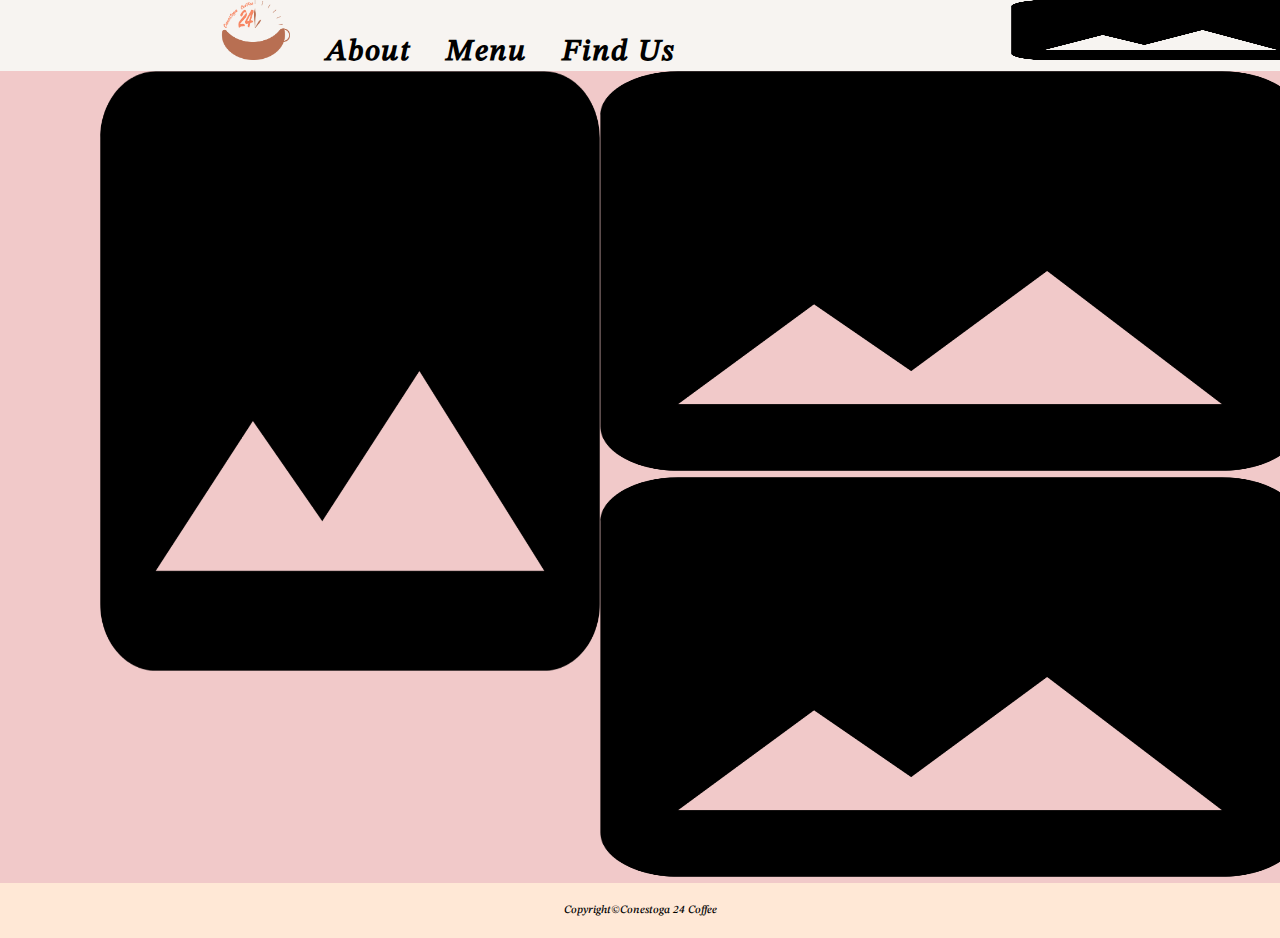
==== index.html @ 2f56cd98 "first commit" ====
<!DOCTYPE html>
<html lang="en">

<head>
	<meta charset="UTF-8">
	<meta name="viewport" content="width=device-width, initial-scale=1.0">
	<title>Home Page</title>
	<link rel="stylesheet" href="master.css">
	<link rel="icon" href="images/Logo.png" type="image/x-icon">
</head>

<body>
	<div class="wrapper">
		<nav>
			<a href="index.html"><img src="images/Logo.png" alt="logo" class="logo"></a>
			<a href="about.html">About</a>
			<a href="menu.html">Menu</a>
			<a href="find_us.html">Find Us</a>
			<a href="find_us.html"><img src="images/fililer_photo.png" alt="filler" class="contact_card"></a>
		</nav>
		<div id="max_width">
			<aside>
				<img class="home_aside" src="images/fililer_photo.png" alt="filler">
			</aside>
			<main>
				<a href="menu.html">
					<img class="home_banner" src="images/fililer_photo.png" alt="filler">
				</a>
				<img class="home_banner" src="images/fililer_photo.png" alt="filler">
			</main>
		</div>
		<footer>
			Copyright&copy;Conestoga 24 Coffee
		</footer>
	</div>
</body>

</html>
---- master.css ----
* {
	box-sizing: border-box;
}

@font-face {
	font-family: stix_two_text;
	src: url(Matiral/STIXTwoText-MediumItalic.ttf);
}

body {
	font-family: stix_two_text;
	background-color: #f1c9c9;
	margin: 0;
}


#wrapper {
	color: #000066;
	background-color: #f1c9c9;

}

#max_width {
	max-width: 1080px;
	margin: auto;
}



nav {
	background-color: #f7f4f1;
	letter-spacing: 0.1em;
	font-weight: bold;
	padding-left: 120px;
}

.logo {
	width: 70px;
}

nav a {
	text-decoration: none;
	position: relative;
	left: 100px;
	margin-right: 30px;
	font-size: 30px;
}

.contact_card {
	width: 300px;
	height: 60px;
	position: relative;
	left: 300px;
}

nav a:link {
	color: black;
}

nav a:visited {
	color: #574a4a;
}

nav a:hover {
	color: #8ea4cf;
}

aside {
	float: left;
	position: fixed;
}

main {
	text-align: center;
	background-color: #f1c9c9;

}

.home_banner {
	width: 700px;
	height: 400px;
	margin-left: 500px;
}

.home_aside {
	height: 600px;
	width: 500px;
}

.about_p {
	width: 700px;
	height: 300px;
	font-weight: bold;
	margin: auto;
	background-color: white;
}

.about_p p {
	padding-top: 75px;
	width: 500px
}

.about_menu_div,
.about_contact_div {
	display: inline-block;
	width: 100px;
	height: 35px;
	background-color: white;
	margin: 10px 0;
	border-radius: 20px;
}

.about_menu_div:hover {
	width: 150px;
	transition: 0.5s ease-in-out;
	font-size: larger;
}


.about_contact_div:hover {
	width: 150px;
	transition: 0.5s;
	font-size: larger;
}

.about_menu_button,
.about_contact_button {
	text-decoration: none;
	position: relative;
	top: 10px;
}





table,
tr,
td,
th {
	border: 1px solid;
	border-collapse: collapse;
}

table {
	display: inline-block;
	caption-side: top;
}

caption {
	display: none;
}

footer {
	font-size: 70%;
	text-align: center;
	padding: 20px;
	background-color: #ffe8d6;
}
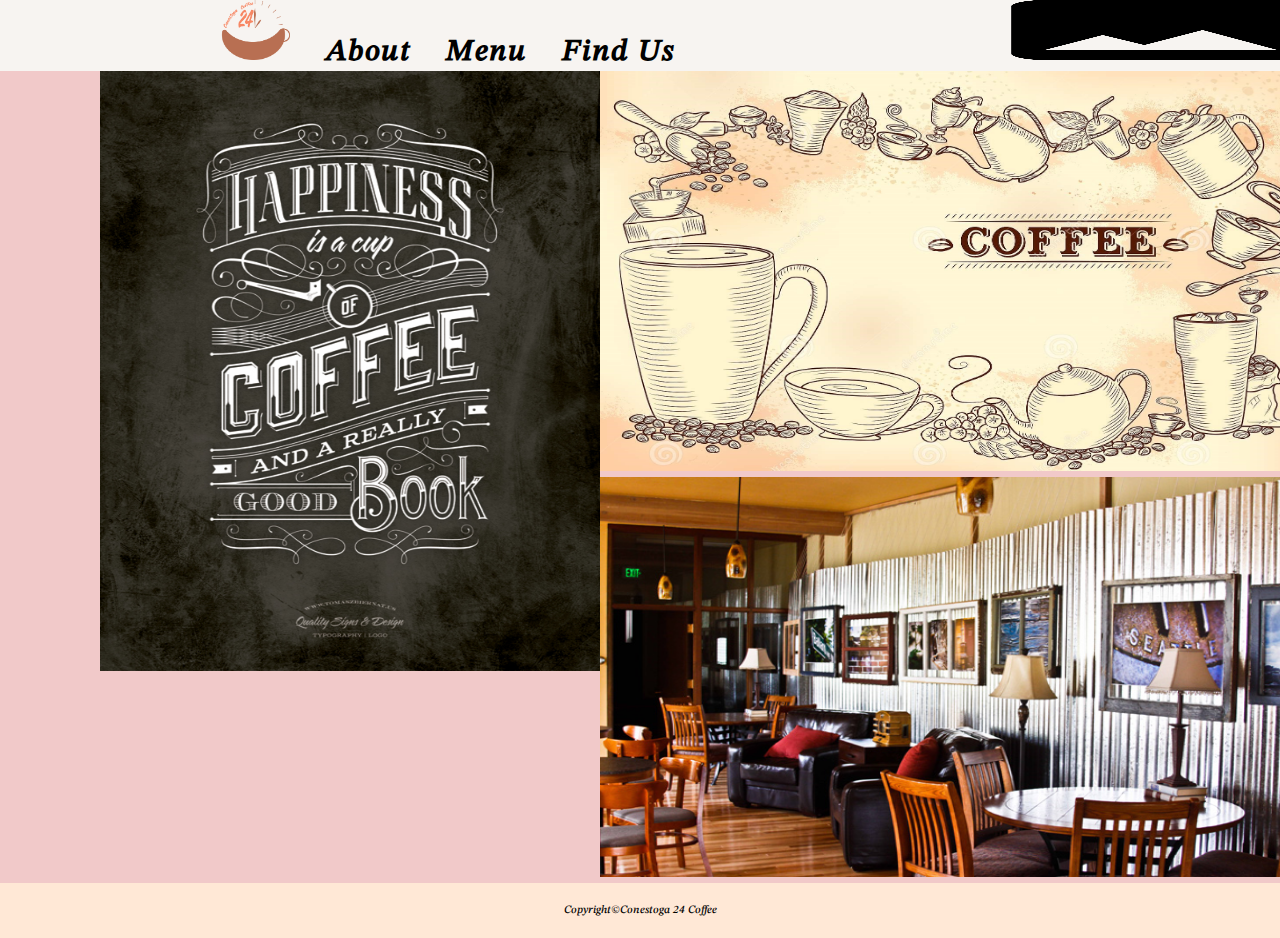
==== commit 1ee0b0db: "images add" ====
--- a/index.html
+++ b/index.html
@@ -20,13 +20,13 @@
 		</nav>
 		<div id="max_width">
 			<aside>
-				<img class="home_aside" src="images/fililer_photo.png" alt="filler">
+				<img class="home_aside" src="images/aside.jpg" alt="filler">
 			</aside>
 			<main>
 				<a href="menu.html">
-					<img class="home_banner" src="images/fililer_photo.png" alt="filler">
+					<img class="home_banner" src="images/menu.jpg" alt="filler">
 				</a>
-				<img class="home_banner" src="images/fililer_photo.png" alt="filler">
+				<img class="home_banner" src="images/cafe.jpg" alt="filler">
 			</main>
 		</div>
 		<footer>
--- a/master.css
+++ b/master.css
@@ -130,10 +130,6 @@
 	top: 10px;
 }
 
-
-
-
-
 table,
 tr,
 td,
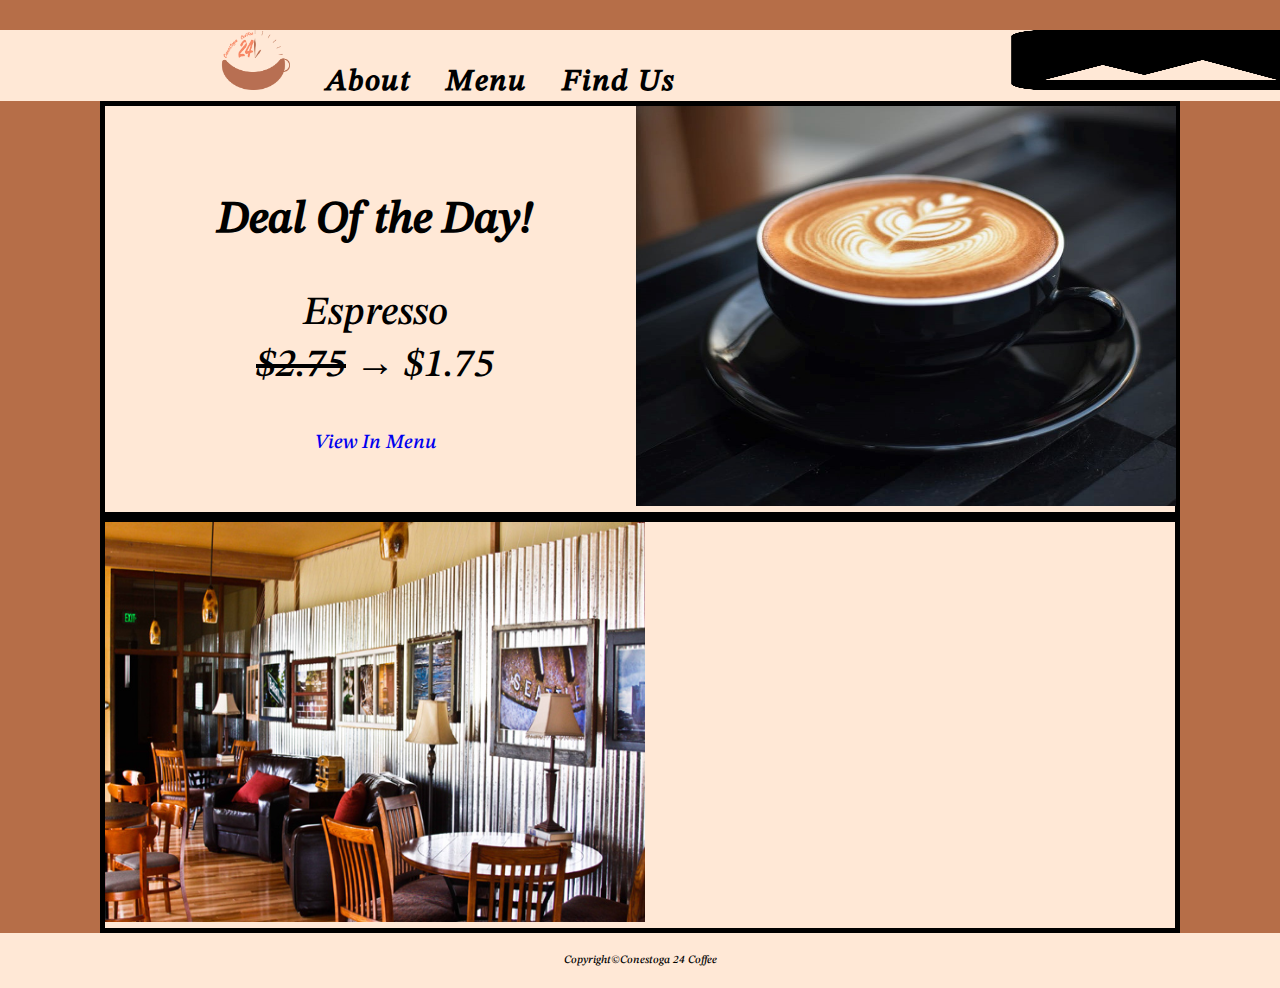
==== commit 59653bc2: "most of the css is done" ====
--- a/index.html
+++ b/index.html
@@ -19,14 +19,18 @@
 			<a href="find_us.html"><img src="images/fililer_photo.png" alt="filler" class="contact_card"></a>
 		</nav>
 		<div id="max_width">
-			<aside>
-				<img class="home_aside" src="images/aside.jpg" alt="filler">
-			</aside>
 			<main>
-				<a href="menu.html">
-					<img class="home_banner" src="images/menu.jpg" alt="filler">
-				</a>
-				<img class="home_banner" src="images/cafe.jpg" alt="filler">
+				<div class="home_banner_div">
+					<div class="deal_of_day">
+						<h2>Deal Of the Day!</h2>
+						<p>Espresso <br><del>$2.75</del> → $1.75 </p>
+						<a href="menu.html">View In Menu</a>
+					</div>
+					<img class="home_banner" src="images/espresso.jpeg" alt="filler">
+				</div>
+				<div class="home_findus_div">
+					<img class="home_findus" src="images/cafe.jpg" alt="filler">
+				</div>
 			</main>
 		</div>
 		<footer>
--- a/master.css
+++ b/master.css
@@ -9,14 +9,13 @@
 
 body {
 	font-family: stix_two_text;
-	background-color: #f1c9c9;
+	background-color: #b66e48;
 	margin: 0;
 }
 
 
 #wrapper {
-	color: #000066;
-	background-color: #f1c9c9;
+	background-color: #b66e48;
 
 }
 
@@ -25,13 +24,12 @@
 	margin: auto;
 }
 
-
-
 nav {
-	background-color: #f7f4f1;
+	background-color: #ffe8d6;
 	letter-spacing: 0.1em;
 	font-weight: bold;
 	padding-left: 120px;
+	margin-top: 30px;
 }
 
 .logo {
@@ -65,26 +63,57 @@
 	color: #8ea4cf;
 }
 
-aside {
-	float: left;
-	position: fixed;
+main {
+	text-align: center;
 }
 
-main {
+.deal_of_day {
+	float: left;
+	position: absolute;
+	width: 540px;
+	height: 400px;
+	padding-top: 50px;
+}
+
+.deal_of_day h2 {
+	font-size: 45px;
+}
+
+.deal_of_day p {
+	font-size: 40px;
+}
+
+.deal_of_day a {
+	font-size: 20px;
+	text-decoration: none;
+}
+
+.home_banner_div {
+	width: 1080px;
+	border: 5px solid black;
+	background-color: #ffe8d6;
 	text-align: center;
-	background-color: #f1c9c9;
-
 }
 
 .home_banner {
-	width: 700px;
+	width: 540px;
 	height: 400px;
-	margin-left: 500px;
+	position: relative;
+	left: 266px;
+	padding: 0;
 }
 
-.home_aside {
-	height: 600px;
-	width: 500px;
+.home_findus_div {
+	width: 1080px;
+	border: 5px solid black;
+	background-color: #ffe8d6;
+}
+
+.home_findus {
+	width: 540px;
+	height: 400px;
+	position: relative;
+	right: 265px;
 }
 
 .about_p {
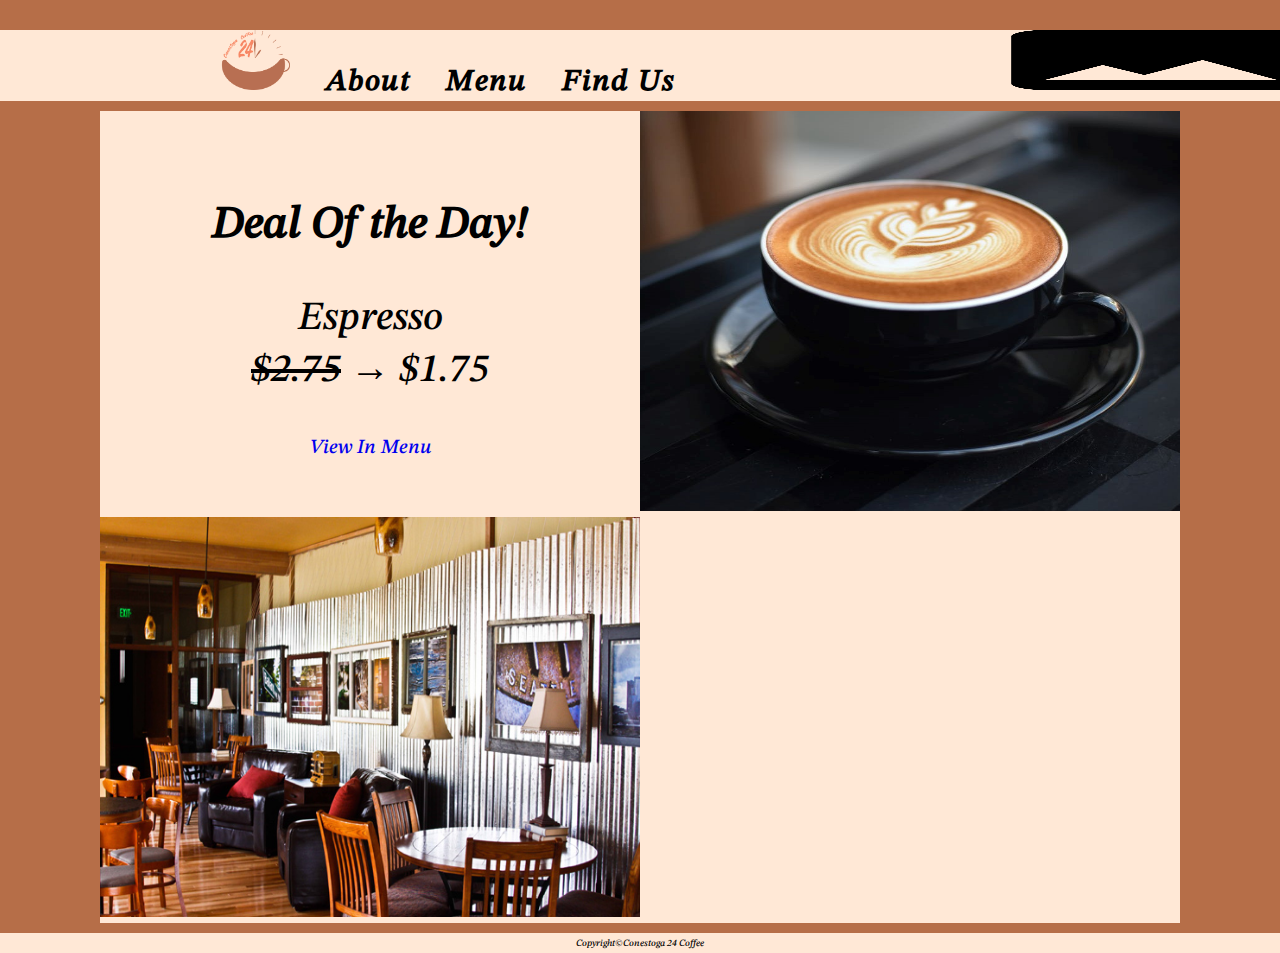
==== commit 00d26d24: "Menu Done!!!!" ====
--- a/index.html
+++ b/index.html
@@ -24,7 +24,7 @@
 					<div class="deal_of_day">
 						<h2>Deal Of the Day!</h2>
 						<p>Espresso <br><del>$2.75</del> → $1.75 </p>
-						<a href="menu.html">View In Menu</a>
+						<a href="menu.html#espresso/">View In Menu</a>
 					</div>
 					<img class="home_banner" src="images/espresso.jpeg" alt="filler">
 				</div>
--- a/master.css
+++ b/master.css
@@ -68,7 +68,6 @@
 }
 
 .deal_of_day {
-	float: left;
 	position: absolute;
 	width: 540px;
 	height: 400px;
@@ -90,43 +89,76 @@
 
 .home_banner_div {
 	width: 1080px;
-	border: 5px solid black;
+	/* border: 5px solid black; */
 	background-color: #ffe8d6;
 	text-align: center;
+	margin-top: 10px;
 }
 
 .home_banner {
 	width: 540px;
 	height: 400px;
 	position: relative;
-	left: 266px;
+	left: 270px;
 	padding: 0;
 }
 
 .home_findus_div {
 	width: 1080px;
-	border: 5px solid black;
-	background-color: #ffe8d6;
+	/* border: 5px solid black; */
+	background-color: #ffe8d6;
+	margin-bottom: 10px;
 }
 
 .home_findus {
 	width: 540px;
 	height: 400px;
 	position: relative;
-	right: 265px;
-}
-
-.about_p {
-	width: 700px;
-	height: 300px;
-	font-weight: bold;
-	margin: auto;
-	background-color: white;
-}
-
-.about_p p {
-	padding-top: 75px;
-	width: 500px
+	right: 270px;
+}
+
+.about1 {
+	width: 1080px;
+	margin-top: 10px;
+	/* border: 5px solid black; */
+	background-color: #ffe8d6;
+}
+
+.about_p1 {
+	position: absolute;
+	width: 540px;
+	height: 400px;
+	/* padding-top: 50px; */
+	font-size: 26px;
+	padding-right: 5px;
+}
+
+.about_img1 {
+	width: 540px;
+	height: 400px;
+	position: relative;
+	left: 270px;
+}
+
+.about2 {
+	width: 1080px;
+	/* border: 5px solid black; */
+	background-color: #ffe8d6;
+}
+
+.about_p2 {
+	position: absolute;
+	width: 540px;
+	height: 400px;
+	font-size: 26px;
+	padding-right: 5px;
+}
+
+.about_img2 {
+	width: 540px;
+	height: 400px;
+	position: relative;
+	left: 270px;
 }
 
 .about_menu_div,
@@ -167,18 +199,77 @@
 	border-collapse: collapse;
 }
 
-table {
-	display: inline-block;
-	caption-side: top;
-}
-
-caption {
+.menu {
+	background-color: #ffe8d6;
+}
+
+/* Style the tab */
+.tab {
+	overflow: hidden;
+	margin-bottom: 10px;
+	/* border: 1px solid #ccc; */
+	/* background-color: #f1f1f1; */
+}
+
+/* Style the buttons inside the tab */
+.tab button {
+	background-color: inherit;
+	float: left;
+	border: none;
+	outline: none;
+	cursor: pointer;
+	padding: 14px 16px;
+	transition: 0.3s;
+	font-size: 17px;
+}
+
+/* Create an active/current tablink class */
+.tab button.active {
+	background-color: #b66e48;
+}
+
+/* Style the tab content */
+.tabcontent {
 	display: none;
+	padding: 6px 12px;
+	margin-bottom: 10px;
+}
+
+.tabImg {
+	width: 300px;
+	height: 300px;
+	border-radius: 10px;
+}
+
+.drinks_menu {
+	width: 500px;
+	height: 500px;
+}
+
+.breakfast_menu {
+	position: relative;
+	left: 260px;
+	width: 500px;
+	height: 500px;
+}
+
+.lunch_menu {
+	position: relative;
+	left: 550px;
+	width: 500px;
+	height: 500px;
+}
+
+.tablinks {
+	position: relative;
+	left: 40px;
 }
 
 footer {
-	font-size: 70%;
+	font-size: 60%;
 	text-align: center;
-	padding: 20px;
-	background-color: #ffe8d6;
+	padding-top: 5px;
+	background-color: #ffe8d6;
+	height: 20px;
+	font-style: italic;
 }